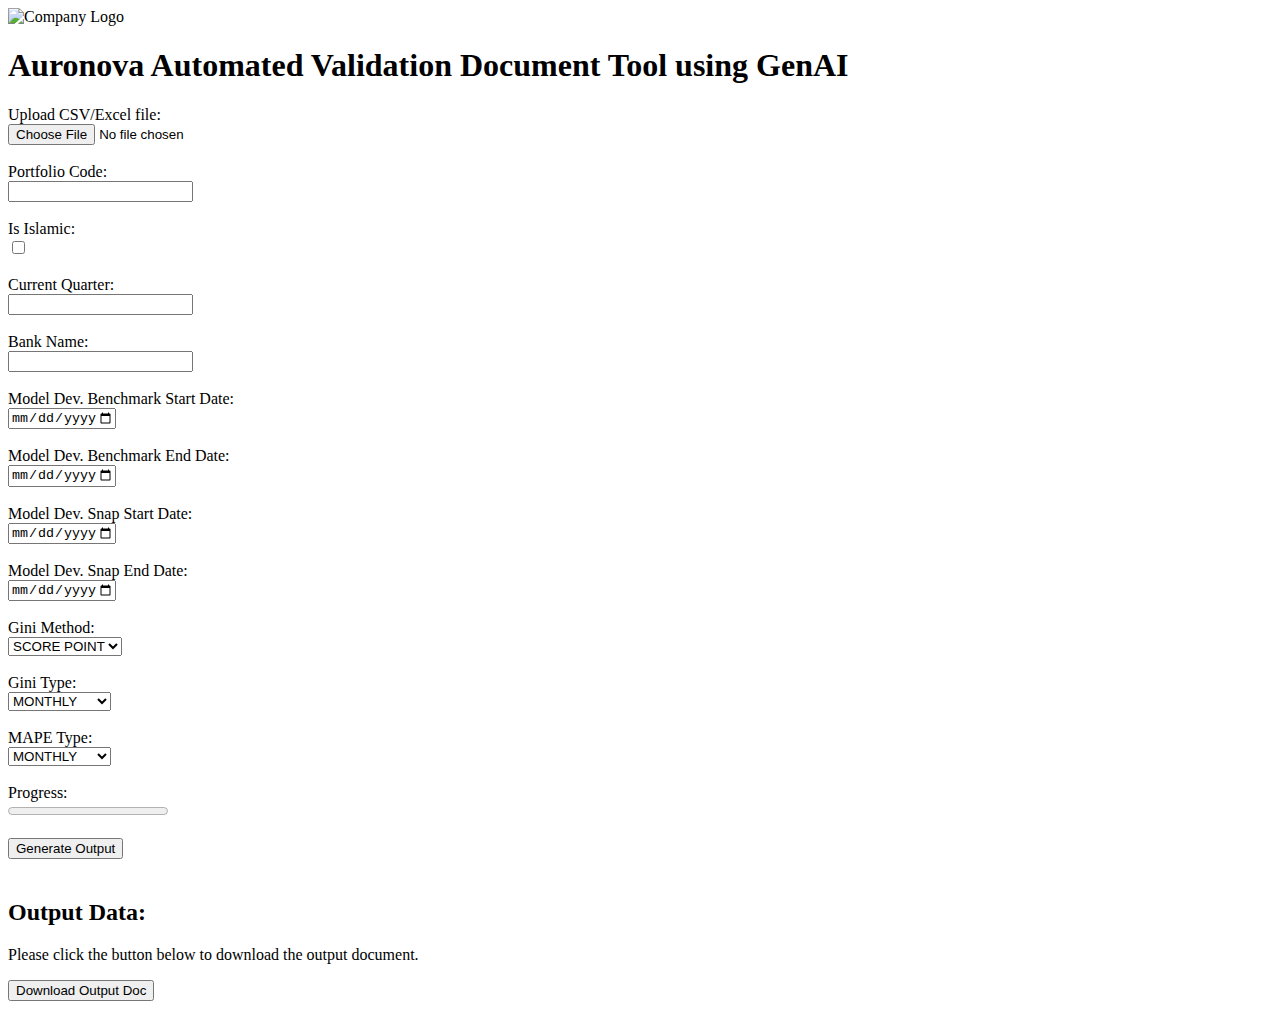
==== in.html @ 3e231fb8 "first commit" ====
<!DOCTYPE html>
<html lang="en">
<head>
    <meta charset="UTF-8">
    <meta name="viewport" content="width=device-width, initial-scale=1.0">
    <title>Auronova Automated Validation Document Tool using GenAI</title>
    <style>
        /* Style for company logo */
        .company-logo {
            width: 150px;
            height: auto;
        }

        /* Style for progress bar container */
        .progress-container {
            width: 100%;
            margin-bottom: 20px;
        }

        /* Style for progress bar */
        .progress-bar {
            width: 0%;
            height: 20px;
            background-color: #4CAF50;
        }
    </style>
</head>
<body>
    <!-- Company logo -->
    <img class="company-logo" src="static/logo.png" alt="Company Logo">

    <h1>Auronova Automated Validation Document Tool using GenAI</h1>
    <form id="upload-form" action="/submit" method="post" enctype="multipart/form-data">
    <!-- <form action="/submit" method="post" enctype="multipart/form-data"> -->
        <label for="file">Upload CSV/Excel file:</label><br>
        <input type="file" id="file" name="file" accept=".csv, .xlsx"><br><br>

        <label for="portfolio_code">Portfolio Code:</label><br>
        <input type="text" id="portfolio_code" name="portfolio_code"><br><br>

        <label for="is_islamic">Is Islamic:</label><br>
        <input type="checkbox" id="is_islamic" name="is_islamic"><br><br>

        <label for="current_qtr">Current Quarter:</label><br>
        <input type="text" id="current_qtr" name="current_qtr"><br><br>

        <label for="bank_name">Bank Name:</label><br>
        <input type="text" id="bank_name" name="bank_name"><br><br>

        <label for="model_dev_benchmark_start_date">Model Dev. Benchmark Start Date:</label><br>
        <input type="date" id="model_dev_benchmark_start_date" name="model_dev_benchmark_start_date" min="2018-01-01" max="2022-12-31"><br><br>

        <label for="model_dev_benchmark_end_date">Model Dev. Benchmark End Date:</label><br>
        <input type="date" id="model_dev_benchmark_end_date" name="model_dev_benchmark_end_date" min="2018-01-01" max="2022-12-31"><br><br>

        <label for="model_dev_snap_start_date">Model Dev. Snap Start Date:</label><br>
        <input type="date" id="model_dev_snap_start_date" name="model_dev_snap_start_date" min="2019-01-01" max="2021-12-31"><br><br>

        <label for="model_dev_snap_end_date">Model Dev. Snap End Date:</label><br>
        <input type="date" id="model_dev_snap_end_date" name="model_dev_snap_end_date" min="2019-01-01" max="2021-12-31"><br><br>

        <label for="gini_method">Gini Method:</label><br>
        <select id="gini_method" name="gini_method">
            <option value="scorepoint">SCORE POINT</option>
            <option value="decile">DECILE</option>
        </select><br><br>

        <label for="gini_type">Gini Type:</label><br>
        <select id="gini_type" name="gini_type">
            <option value="monthly">MONTHLY</option>
            <option value="quarterly">QUARTERLY</option>
        </select><br><br>

        <label for="mape_type">MAPE Type:</label><br>
        <select id="mape_type" name="mape_type">
            <option value="monthly">MONTHLY</option>
            <option value="quarterly">QUARTERLY</option>
        </select><br><br>

        <!-- Progress bar -->
        <label for="progress">Progress:</label><br>
        <progress id="progress" value="0" max="100"></progress><br><br>

        <input type="submit" value="Generate Output">
    </form>

     <!-- Progress bar -->
     <div class="progress-container">
        <div class="progress-bar" id="progress-bar"></div>
    </div>

    <!-- Output section -->
    <h2>Output Data:</h2>
    <p>Please click the button below to download the output document.</p>
    <a href="/download" download="output.docx"><button>Download Output Doc</button></a>

    <script>
        // Function to update progress bar value
        function updateProgressBar(value) {
            var progressBar = document.getElementById('progress-bar');
            progressBar.style.width = value + '%';
        }

        // Event listener for form submission
        document.getElementById('upload-form').addEventListener('submit', function(event) {
            var progressBar = document.getElementById('progress-bar');
            var progress = 0;
            var interval = setInterval(function() {
                progress += 5; // Increment progress by 5%
                if (progress > 100) {
                    clearInterval(interval);
                } else {
                    updateProgressBar(progress);
                }
            }, 1000); // Update progress every 1 second
        });
    </script>
</body>
</html>
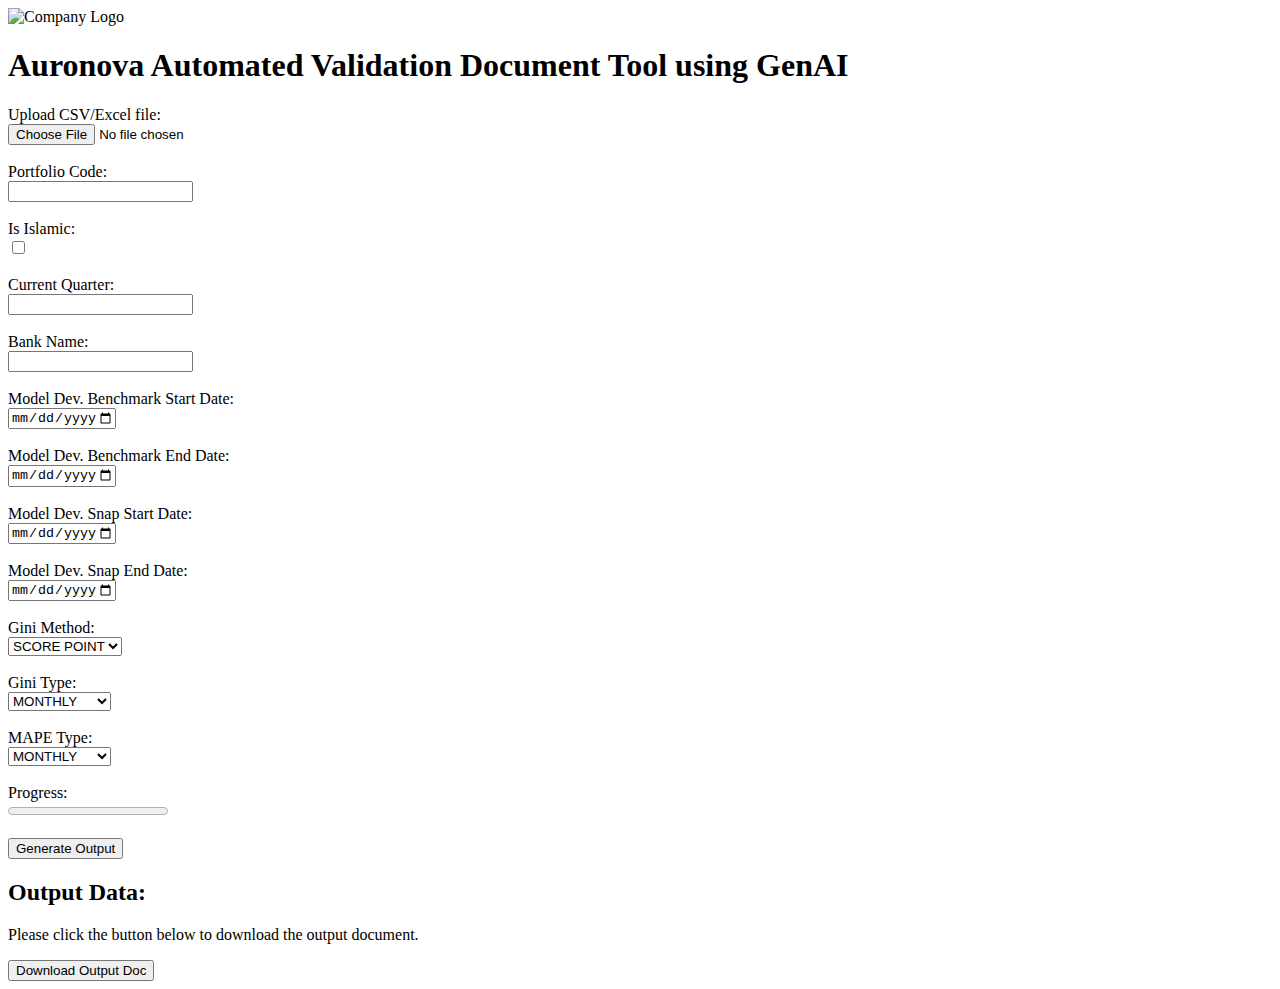
==== commit 5458c6cb: "second commit" ====
--- a/in.html
+++ b/in.html
@@ -85,9 +85,7 @@
     </form>
 
      <!-- Progress bar -->
-     <div class="progress-container">
-        <div class="progress-bar" id="progress-bar"></div>
-    </div>
+     
 
     <!-- Output section -->
     <h2>Output Data:</h2>
